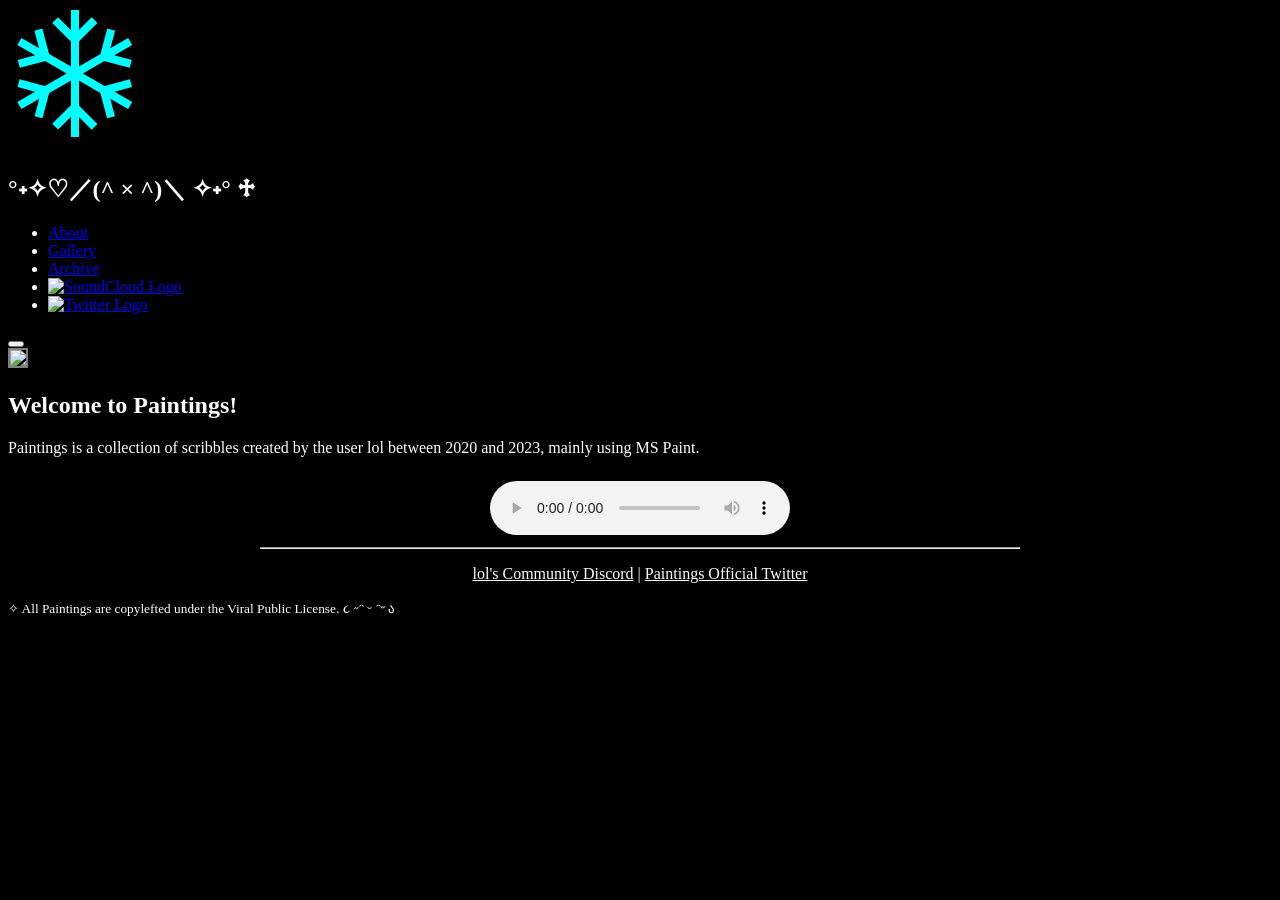
==== index.html @ 4164684a "Update index.html" ====
<!DOCTYPE html>
<html>
<head>
    <title>Paintings</title>
    <meta charset="UTF-8">
    <meta name="viewport" content="width=device-width, initial-scale=1.0">
    <link rel="icon" href="img/favicon.ico" type="image/x-icon">
    <link rel="stylesheet" href="css/about.css">
    <link rel="stylesheet" type="text/css" href="css/lightbox.css">
    <script src="js/script.js" defer></script>
    <style>
        body {
            background-color: rgb(0, 0, 0);
            color:  white;
        }

    </style>
</head>
<body>
  <div class="overlay" id="overlay"></div>

  <div class="background">
    <div class="flake-wrapper">
      <svg width="129.108px" height="140.597px" viewBox="0 0 129.108 140.597" enable-background="new 0 0 129.108 140.597" xml:space="preserve" version="1.1" class="flake">
        <path fill="#00FFFF" d="M106.491,83.706l17.706,10.222l-4.067,7.046l-17.88-10.324l4.693,17.494l-7.814,2.096l-6.121-22.916l-0.604-2.402L71,72.519v25.01l1.569,1.627l16.848,16.906l-5.688,5.727L71,108.984V129h-8v-20.221l-12.917,12.807l-5.837-5.727l16.849-16.775L63,97.325V72.519L41.371,84.922l-0.79,2.402l-6.14,22.916l-7.823-2.096l4.688-17.494l-17.882,10.324l-4.068-7.046l17.705-10.222L9.566,79.018l2.096-7.823l23.095,6.188l2.223,0.596l21.66-12.505L37.157,53.071l-2.402,0.644l-22.916,6.14l-2.096-7.823l17.495-4.688L9.358,37.019l4.07-7.046l17.71,10.222l-4.678-17.494l7.842-2.096L40.525,43.7l0.669,2.223L63,58.428V33.622l-1.868-1.758L44.247,15.088l5.8-5.727L63,22.168V2h8v19.963L83.748,9.156l5.668,5.727L72.549,31.79L71,33.418v25.01l21.581-12.505l0.517-2.223l6.188-23.095l7.823,2.096l-4.688,17.494l17.705-10.222l4.068,7.046l-17.882,10.324l17.494,4.688l-2.096,7.823l-22.916-6.14l-2.402-0.644L74.911,65.473L96.57,77.979l2.223-0.596l23.095-6.188l2.096,7.823L106.491,83.706z"/>
      </svg>
    </div>
  </div>
  <header>
    <nav class="nav">
      <div class="nav-left">
        <h1 class="site-title">°˖✧♡／(^ × ^)＼ ✧˖° ♱</h1>
      </div>
      <div class="nav-right">
        <ul class="nav-links">
          <li><a href="#"><span class="underlined">About</span></a></li>
          <li><a href="paintings.html">Gallery</a></li>
          <li><a href="archive.html">Archive</a></li>
          <li><a href="https://soundcloud.com/u_ume" target="_blank">
            <img src="img/sclogo.svg" alt="SoundCloud Logo" class="soundcloud-logo"></a></li>
          <li><a href="https://twitter.com/paintingsbylol" target="_blank">
            <img src="img/twitterlogo.svg" alt="Twitter Logo" class="twitter-logo"></a></li>
        </ul>
      </div>
      <button class="nav-toggle">
        <div class="toggle-bar"></div>
        <div class="toggle-bar"></div>
      </button>
    </nav>
  </header>
  <main>
    <div class="mascot"> 
      <div class="logo" style="margin: 0em">
        <a href="https://exchange.art/series/Paintings%20by%20lol/nfts">
          <img
            src="img/paintings-banner4.png"
            style="border: 2px solid gray; padding: 0em"
        /></a>
      </div>
    </div>

  <div class="container">
    <div class="m_box">
      <div class="m_box_bar">
        <h2>Welcome to Paintings!</h2>
      </div>
      <p>
        Paintings is a collection of scribbles created by the user lol between 2020 and 2023, mainly using MS Paint.
      </p>
    </div>
  </div>

  <div class="audio-container">
    <div style="margin: 0 auto; width:fit-content; padding: 0.5em">
      <audio controls loop>
        <source src="./mp3/ost.ogg" type="audio/ogg" />
        <source src="./mp3/ost.mp3" type="audio/mpeg" />
      </audio>
    </div>
  </div>

  <hr style="width: 60%; margin: 0 auto;">
	  
  <p style="text-align: center; color: white;">
    <a href="#" style="color: white;">lol's Community Discord</a> |
    <a href="https://twitter.com/paintingsbylol" target="blank" style="color: white;">Paintings Official Twitter</a>
  </p>
</main>


  <footer class="footer">
    <div style="float: left;">        
      <small> ✧ All Paintings are copylefted under the <a href="https://viralpubliclicense.org/" style="color: inherit; text-decoration: inherit;">Viral Public License</a>. ૮ ˶ᵔ ᵕ ᵔ˶ ა
      </small>
    </div>
    <div style="float: right;">
      <small></small>
    </div>
    <div style="clear: both;"></div>
  </footer>

  
</body>
</html>
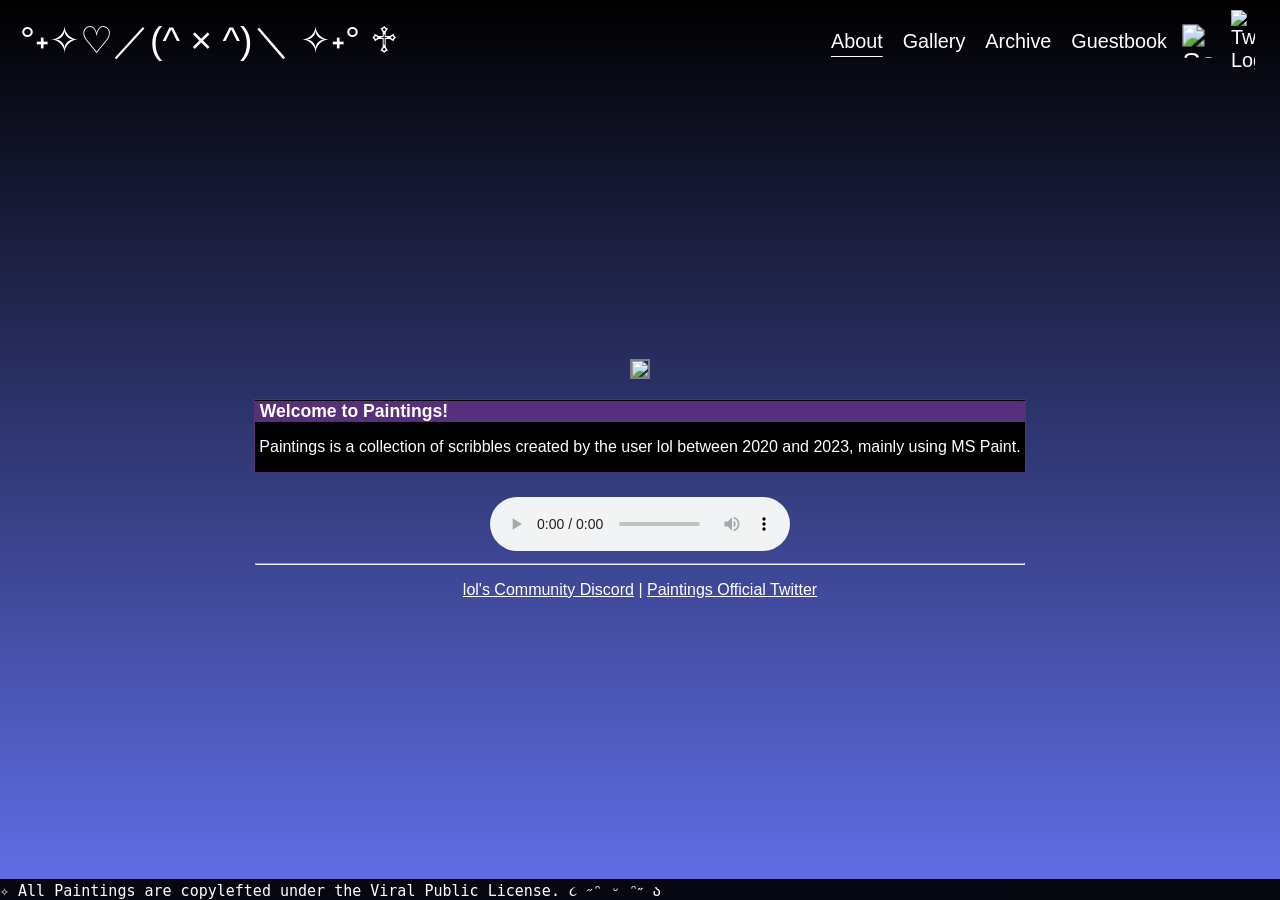
==== commit 97837517: "Update index.html" ====
--- a/index.html
+++ b/index.html
@@ -11,9 +11,41 @@
     <style>
         body {
             background-color: rgb(0, 0, 0);
-            color:  white;
+            color: white;
         }
 
+        /* Anpassungen für das neue Menü-Design */
+        .social-row {
+            display: flex;
+            gap: 15px;
+            align-items: center;
+            justify-content: center;
+        }
+
+        /* Mobile Fixes direkt hier im Style-Block */
+        @media (max-width: 768px) {
+            .nav-links {
+                flex-direction: column !important;
+                padding-top: 60px !important;
+            }
+            
+            .nav-links li {
+                margin: 10px 0 !important;
+                display: flex;
+                justify-content: center;
+                width: 100%;
+            }
+
+            /* Der 15px extra Abstand nach dem Guestbook-Link (jetzt das 4. Element) */
+            .nav-links li:nth-child(4) {
+                margin-bottom: 25px !important;
+            }
+
+            /* Logos mobil nebeneinander halten */
+            .social-row {
+                flex-direction: row !important;
+            }
+        }
     </style>
 </head>
 <body>
@@ -36,10 +68,17 @@
           <li><a href="#"><span class="underlined">About</span></a></li>
           <li><a href="paintings.html">Gallery</a></li>
           <li><a href="archive.html">Archive</a></li>
-          <li><a href="https://soundcloud.com/u_ume" target="_blank">
-            <img src="img/sclogo.svg" alt="SoundCloud Logo" class="soundcloud-logo"></a></li>
-          <li><a href="https://twitter.com/paintingsbylol" target="_blank">
-            <img src="img/twitterlogo.svg" alt="Twitter Logo" class="twitter-logo"></a></li>
+          <li><a href="guestbook.html">Guestbook</a></li>
+          <li>
+            <div class="social-row">
+              <a href="https://soundcloud.com/u_ume" target="_blank">
+                <img src="img/sclogo.svg" alt="SoundCloud Logo" class="soundcloud-logo">
+              </a>
+              <a href="https://twitter.com/paintingsbylol" target="_blank">
+                <img src="img/twitterlogo.svg" alt="Twitter Logo" class="twitter-logo">
+              </a>
+            </div>
+          </li>
         </ul>
       </div>
       <button class="nav-toggle">
@@ -53,7 +92,7 @@
       <div class="logo" style="margin: 0em">
         <a href="https://exchange.art/series/Paintings%20by%20lol/nfts">
           <img
-            src="img/paintings-banner4.png"
+            src="img/paintings-banner5.png"
             style="border: 2px solid gray; padding: 0em"
         /></a>
       </div>
@@ -80,7 +119,7 @@
   </div>
 
   <hr style="width: 60%; margin: 0 auto;">
-	  
+    
   <p style="text-align: center; color: white;">
     <a href="#" style="color: white;">lol's Community Discord</a> |
     <a href="https://twitter.com/paintingsbylol" target="blank" style="color: white;">Paintings Official Twitter</a>
@@ -99,7 +138,5 @@
     <div style="clear: both;"></div>
   </footer>
 
-  
 </body>
 </html>
-
--- a/css/about.css
+++ b/css/about.css
@@ -0,0 +1,300 @@
+body {
+    font: 1.2em;
+    font-family: "Ã£Æ’â€™Ã£Æ’Â©Ã£â€šÂ®Ã£Æ’Å½Ã¨Â§â€™Ã£â€šÂ´ Pro W3", "Hiragino Kaku Gothic Pro", Osaka,
+      "Ã£Æ’Â¡Ã£â€šÂ¤Ã£Æ’ÂªÃ£â€šÂª", Meiryo, "MS PÃ£â€šÂ´Ã£â€šÂ·Ã£Æ’Æ’Ã£â€šÂ¯", "MS PGothic", farial, helvetica,
+      clean, sans-serif;
+    margin: 0;
+    padding: 0;
+    background-image: linear-gradient(#000000, #6270eb);
+    background-attachment: fixed;
+    cursor: url('/fun/MagicStick.cur'), auto;
+  }
+
+  a {
+    cursor: url('/fun/pixelcursor.cur'), pointer;
+}
+
+main {
+  display: flex;
+  flex-direction: column;
+  justify-content: center;
+  align-items: center;
+  min-height: 90vh;
+}
+
+  header {
+    background-color: rgba(R, G, B, A);
+    padding: 10px 20px;
+  }
+  
+  .site-title {
+    font-family: Arial, sans-serif;
+    font-size: 24px;
+    margin: 0;
+    font-weight: normal;
+  }
+  
+  .nav {
+    display: flex;
+    justify-content: space-between;
+    align-items: center;
+  }
+  
+  .nav-links {
+    list-style: none;
+    display: flex;
+    align-items: center;
+    margin: 0;
+    padding: 0;
+  }
+  
+  .nav-links li {
+    margin-left: 20px;
+  }
+  
+  .nav-links a {
+    text-decoration: none;
+    color: #fff;
+    font-size: 19.8px;
+    display: flex;
+    align-items: center;
+  }
+
+  .footer {
+    background-color: #000000ee;
+    color: white;
+    text-align: center;
+    font-family: 'Source Code Pro', monospace;
+    font-size: 18px;
+    position: fixed;
+    bottom: 0;
+    width: 100%;
+}
+
+  .underlined {
+    text-decoration: underline;
+    text-underline-offset: 8px; /* Hier kannst du den Abstand einstellen */
+  }
+  
+  .social-link img,
+  .soundcloud-logo,
+  .twitter-logo {
+    width: 24px;
+    height: 24px;
+    margin-right: 5px;
+    vertical-align: middle;
+  }
+  
+  .nav-toggle {
+    display: none;
+    background-color: transparent;
+    border: none;
+    cursor: pointer;
+    outline: none;
+  }
+  
+  .toggle-bar {
+    width: 25px;
+    height: 3px;
+    background-color: #fff;
+    margin: 4px 0;
+  }
+
+  .site-title.hidden {
+    display: none;
+  }
+
+  .footer.hidden {
+    display: none;
+  }
+
+  #gallery .gallery-hidden {
+    display: none;
+  }
+
+  .logo {
+    display: flex;
+    justify-content: center; 
+}
+
+    .container {
+  display: flex;
+  justify-content: center;
+}
+
+  .m_box {
+    border: 1px solid #9b56db8e;
+    margin: 1em;
+    background-color: rgb(0, 0, 0);
+  }
+
+  .m_box_bar {
+    background: #9b56db8e;
+    color: white;
+  }
+
+  h2 {
+    margin-top: 0.001em;
+    margin-bottom: 0.001em;
+    margin-left: 0.25em;
+    font-size: 1.1em;
+  }
+
+  p {
+    text-align: center;
+    margin-left: 0.25em;
+    margin-right: 0.25em;
+  }
+
+
+  .flake path{
+    fill:#fff;
+  }
+  
+.flake-wrapper {
+    position: absolute;
+    z-index: 999;
+    top: -130px;
+}
+  
+  
+  @keyframes falling{
+    0%{
+      top:-50px;
+      opacity:1;
+    }
+    50%{
+      opacity:1;
+    }
+    80%{
+      opacity:0;
+    }
+    100%{
+      top:100%;
+      opacity:0;
+    }
+  }
+  
+  .flake {
+    width: 100%;
+    height: 100%;
+  }
+
+  
+
+/* PC Exclusives */
+@media (min-width: 769px) {
+
+
+    .site-title {
+        font-size: 37.4px; /* Größere Schriftgröße nur für Desktop-Bildschirme */
+    }
+}  
+  
+/* Mobile Styles */
+@media (max-width: 768px) {
+
+  .mascot {
+    padding-left: 10px;
+    padding-right: 10px;
+}
+
+    
+    .nav {
+        padding: 10px;
+    }
+
+    .overlay {
+        position: fixed;
+        top: 0;
+        left: 0;
+        width: 100%;
+        height: 100%;
+        background-color: black; /* Hier kannst du die Deckkraft der schwarzen Hintergrundfarbe einstellen */
+        z-index: 1000; /* Stelle sicher, dass das Overlay über anderen Inhalten liegt */
+        display: none; /* Startet unsichtbar */
+      }
+      
+      .overlay.show {
+        display: block; /* Zeige das Overlay, wenn die Klasse 'show' hinzugefügt wird */
+      }
+      
+
+    .nav-links {
+        display: none;
+    }
+
+    .nav-links a {
+      font-size: 28px;
+    }
+
+    .nav-links.show {
+        z-index: 1001;
+        display: flex;
+        flex-direction: column;
+        align-items: center;
+        position: fixed;
+        top: 50%;
+        left: 50%;
+        transform: translate(-50%, -50%);
+        background-color: #000;
+    }
+  
+    .nav-toggle {
+      z-index: 1001;
+      display: block;
+    }
+  
+    .nav-right {
+      display: none;
+      position: absolute;
+      top: 60px;
+      left: 0;
+      right: 0;
+      background-color: #000;
+      text-align: center;
+    }
+  
+    .nav-right.show {
+      display: block;
+    }
+  
+    .nav-right ul {
+      padding: 0;
+    }
+  
+    .nav-right li {
+      margin: 10px 0;
+    }
+    .site-title {
+        text-align: right; /* Titel rechts ausrichten */
+    }
+    
+    .nav-toggle {
+        display: block;
+        text-align: right;
+    }
+
+    img {
+        width: 100%;
+      }
+    
+      body {
+        width: 100%;
+      }
+
+      .no-scroll {
+        overflow: hidden;
+      }
+
+  }
+
+  
+  .soundcloud-logo {
+    transform: scale(1.4); 
+  }
+  
+  .twitter-logo {
+    width: 24px; /* Ändere die Breite entsprechend deiner Bedürfnisse */
+    height: auto; /* Die Höhe wird automatisch angepasst, um das Bild nicht zu verzerren */
+  }
